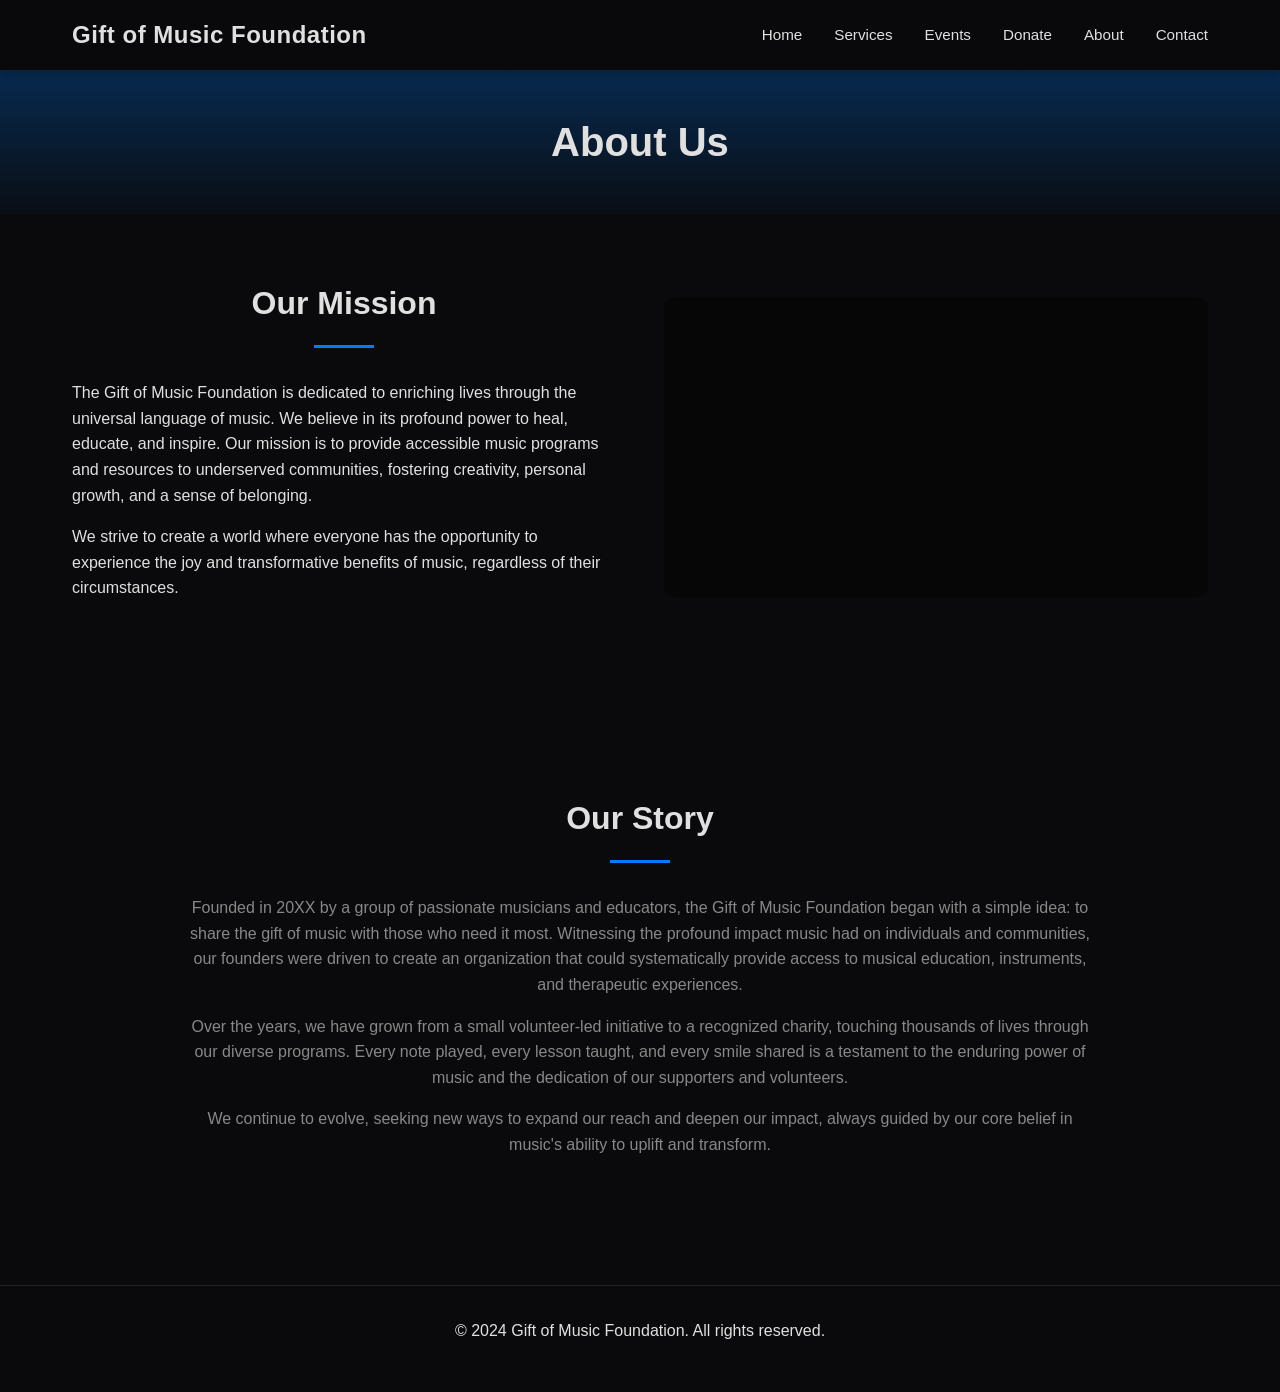
==== about.html @ 16e1e42f "Add files via upload" ====
<!DOCTYPE html>
<html lang="en">
<head>
    <meta charset="UTF-8">
    <meta name="viewport" content="width=device-width, initial-scale=1.0">
    <title>Gift of Music Foundation - About</title>
    <link rel="stylesheet" href="styles.css">
</head>
<body>
    <nav class="navbar">
        <div class="container">
            <a href="index.html" class="logo">Gift of Music Foundation</a>
            <ul class="nav-links">
                <li><a href="index.html">Home</a></li>
                <li><a href="services.html">Services</a></li>
                <li><a href="events.html">Events</a></li>
                <li><a href="donate.html">Donate</a></li>
                <li><a href="about.html">About</a></li>
                <li><a href="contact.html">Contact</a></li>
            </ul>
            <div class="hamburger">
                <span class="bar"></span>
                <span class="bar"></span>
                <span class="bar"></span>
            </div>
        </div>
    </nav>

    <header class="page-title-banner about-title">
        <div class="container">
            <h1>About Us</h1>
        </div>
    </header>

    <section class="content-section mission-section">
        <div class="container split-layout">
            <div class="content-text">
                <h2>Our Mission</h2>
                <p>The Gift of Music Foundation is dedicated to enriching lives through the universal language of music. We believe in its profound power to heal, educate, and inspire. Our mission is to provide accessible music programs and resources to underserved communities, fostering creativity, personal growth, and a sense of belonging.</p>
                <p>We strive to create a world where everyone has the opportunity to experience the joy and transformative benefits of music, regardless of their circumstances.</p>
            </div>
            <div class="content-image">
                <div class="image-placeholder"></div>
            </div>
        </div>
    </section>

    <section class="content-section story-section">
        <div class="container">
            <h2>Our Story</h2>
            <p>Founded in 20XX by a group of passionate musicians and educators, the Gift of Music Foundation began with a simple idea: to share the gift of music with those who need it most. Witnessing the profound impact music had on individuals and communities, our founders were driven to create an organization that could systematically provide access to musical education, instruments, and therapeutic experiences.</p>
            <p>Over the years, we have grown from a small volunteer-led initiative to a recognized charity, touching thousands of lives through our diverse programs. Every note played, every lesson taught, and every smile shared is a testament to the enduring power of music and the dedication of our supporters and volunteers.</p>
            <p>We continue to evolve, seeking new ways to expand our reach and deepen our impact, always guided by our core belief in music's ability to uplift and transform.</p>
        </div>
    </section>

    <footer class="footer">
        <div class="container">
            <p>&copy; 2024 Gift of Music Foundation. All rights reserved.</p>
        </div>
    </footer>

    <script>
        const hamburger = document.querySelector(".hamburger");
        const navLinks = document.querySelector(".nav-links");
        const navbar = document.querySelector(".navbar");

        hamburger.addEventListener("click", () => {
            navLinks.classList.toggle("active");
        });

        // Close menu when clicking outside
        document.addEventListener("click", (e) => {
            if (!navbar.contains(e.target)) {
                navLinks.classList.remove("active");
            }
        });

        // Close menu when clicking a nav link
        const navLinkItems = document.querySelectorAll(".nav-links a");
        navLinkItems.forEach(link => {
            link.addEventListener("click", () => {
                navLinks.classList.remove("active");
            });
        });

        const sections = document.querySelectorAll(".content-section, .preview-section");

        const observerOptions = {
            root: null,
            rootMargin: "0px",
            threshold: 0.1
        };

        const sectionObserver = new IntersectionObserver((entries, observer) => {
            entries.forEach(entry => {
                if (entry.isIntersecting) {
                    entry.target.classList.add("visible");
                    observer.unobserve(entry.target);
                }
            });
        }, observerOptions);

        sections.forEach(section => {
            sectionObserver.observe(section);
        });
    </script>
</body>
</html>
---- styles.css ----
/* Global Styles */
:root {
    --dark-background: #0a0a0c;
    --text-color-light: #e0e0e0;
    --text-color-dark: #888888;
    --accent-color: #007bff; /* Electric Blue */
    --gradient-start: rgba(0, 123, 255, 0.4); /* Accent with transparency */
    --gradient-end: rgba(0, 123, 255, 0.05);
    --border-color: rgba(255, 255, 255, 0.1);
    --card-background: rgba(18, 18, 20, 0.8);
    --hover-glow: 0 0 15px var(--accent-color), 0 0 30px var(--accent-color);
    --transition-speed: 0.3s ease-in-out;
}

* {
    margin: 0;
    padding: 0;
    box-sizing: border-box;
}

html {
    scroll-behavior: smooth;
    scroll-padding-top: 80px; /* Offset for fixed navbar */
}

body {
    font-family: -apple-system, BlinkMacSystemFont, "Segoe UI", Roboto, Helvetica, Arial, sans-serif, "Apple Color Emoji", "Segoe UI Emoji", "Segoe UI Symbol";
    background-color: var(--dark-background);
    color: var(--text-color-light);
    line-height: 1.6;
    overflow-x: hidden;
    padding-top: 70px; /* Space for fixed navbar */
}

.container {
    max-width: 1200px;
    margin: 0 auto;
    padding: 0 2rem;
}

h1, h2, h3, h4, h5, h6 {
    color: var(--text-color-light);
    margin-bottom: 1rem;
    font-weight: 700;
    scroll-margin-top: 80px; /* Offset for fixed navbar */
}

h1 {
    font-size: 3rem;
    line-height: 1.2;
}

h2 {
    font-size: 2rem;
    margin-top: 0;
    margin-bottom: 1.5rem;
}

h3 {
    font-size: 1.4rem;
}

p {
    margin-bottom: 1rem;
    color: var(--text-color-light);
}

a {
    color: var(--accent-color);
    text-decoration: none;
    transition: color var(--transition-speed);
}

a:hover {
    color: #4da6ff;
}

.btn {
    display: inline-block;
    padding: 0.75rem 1.5rem;
    border-radius: 6px;
    font-weight: 600;
    text-transform: uppercase;
    transition: all var(--transition-speed);
    border: none;
    cursor: pointer;
    font-size: 0.9rem;
    letter-spacing: 0.5px;
}

.btn.primary {
    background-color: #05070A;
    color: white;
    border: 1px solid rgba(255, 255, 255, 0.2);
    box-shadow: 0 4px 15px rgba(0, 0, 0, 0.3);
}

.btn.primary:hover {
    transform: translateY(-2px);
    box-shadow: 0 0 20px rgba(255, 255, 255, 0.3), 0 4px 15px rgba(0, 0, 0, 0.4);
    border-color: rgba(255, 255, 255, 0.4);
}

.btn.secondary {
    background-color: transparent;
    color: white;
    border: 1px solid rgba(255, 255, 255, 0.5);
}

.btn.secondary:hover {
    background-color: rgba(255, 255, 255, 0.1);
    border-color: rgba(255, 255, 255, 0.8);
    transform: translateY(-2px);
    box-shadow: 0 0 15px rgba(255, 255, 255, 0.2);
}

.btn.tertiary {
    background-color: rgba(255, 255, 255, 0.08);
    color: var(--text-color-light);
    border: 1px solid var(--border-color);
}

.btn.tertiary:hover {
    background-color: rgba(255, 255, 255, 0.15);
    transform: translateY(-2px);
}

/* Navbar */
.navbar {
    position: fixed;
    top: 0;
    left: 0;
    width: 100%;
    background-color: rgba(10, 10, 12, 0.95);
    padding: 1rem 0;
    z-index: 1000;
    box-shadow: 0 2px 10px rgba(0, 0, 0, 0.3);
    backdrop-filter: blur(10px);
}

.navbar .container {
    display: flex;
    justify-content: space-between;
    align-items: center;
    position: relative;
}

.navbar .logo {
    color: var(--text-color-light);
    font-size: 1.5rem;
    font-weight: 700;
    text-decoration: none;
    letter-spacing: 0.5px;
}

.nav-links {
    list-style: none;
    display: flex;
}

.nav-links li {
    margin-left: 2rem;
}

.nav-links a {
    color: var(--text-color-light);
    font-weight: 500;
    position: relative;
    padding-bottom: 5px;
    font-size: 0.95rem;
}

.nav-links a::after {
    content: "";
    position: absolute;
    left: 0;
    bottom: 0;
    width: 0;
    height: 2px;
    background-color: var(--accent-color);
    transition: width var(--transition-speed);
}

.nav-links a:hover::after {
    width: 100%;
}

.hamburger {
    display: none;
    flex-direction: column;
    cursor: pointer;
    position: absolute;
    top: 50%;
    right: 20px;
    transform: translateY(-50%);
    z-index: 1001;
}

.hamburger .bar {
    width: 25px;
    height: 3px;
    background-color: var(--text-color-light);
    margin: 4px 0;
    transition: var(--transition-speed);
}

/* Hero Sections - ONLY home page hero is full screen */
.hero-section {
    height: 100vh;
    display: flex;
    justify-content: center;
    align-items: center;
    text-align: center;
    color: white;
    position: relative;
    overflow: hidden;
    padding-top: 6rem;
    background: url("https://images.unsplash.com/photo-1511379938547-c1f69419868d?fit=crop&w=1920&q=80") center center/cover no-repeat;
}

.hero-section::before {
    content: "";
    position: absolute;
    top: 0;
    left: 0;
    width: 100%;
    height: 100%;
    background: linear-gradient(180deg, rgba(0, 0, 0, 0.7) 0%, rgba(0, 0, 0, 0.5) 100%);
    z-index: 1;
    opacity: 0.9;
}

.hero-section .container {
    position: relative;
    z-index: 2;
    max-width: 800px;
}

.hero-section h1 {
    font-size: 3.5rem;
    margin-bottom: 1.5rem;
}

.hero-section p {
    font-size: 1.3rem;
    margin-bottom: 2rem;
    color: var(--text-color-light);
}

.hero-buttons .btn {
    margin: 0 0.5rem;
}

/* Page Title Banner - Simple, not full screen */
.page-title-banner {
    background: linear-gradient(180deg, var(--gradient-start) 0%, var(--gradient-end) 100%);
    padding: 3rem 0;
    text-align: center;
    position: relative;
    overflow: hidden;
}

.page-title-banner::before {
    content: "";
    position: absolute;
    top: 0;
    left: 0;
    width: 100%;
    height: 100%;
    background: linear-gradient(180deg, var(--gradient-start) 0%, var(--gradient-end) 100%);
    z-index: 1;
    opacity: 0.7;
}

.page-title-banner .container {
    position: relative;
    z-index: 2;
}

.page-title-banner h1 {
    font-size: 2.5rem;
    margin-bottom: 0;
}

/* Specific Page Title Backgrounds */
.about-title {
    background: url("https://images.unsplash.com/photo-1507525428034-b723cf961c3e?fit=crop&w=1920&q=80") center center/cover no-repeat;
}

.services-title {
    background: url("https://images.unsplash.com/photo-1453835606403-99b369192534?fit=crop&w=1920&q=80") center center/cover no-repeat;
}

.events-title {
    background: url("https://images.unsplash.com/photo-1540305751624-94676644f77c?fit=crop&w=1920&q=80") center center/cover no-repeat;
}

.donate-title {
    background: url("https://images.unsplash.com/photo-1532629399-cf57e7a3311e?fit=crop&w=1920&q=80") center center/cover no-repeat;
}

.contact-title {
    background: url("https://images.unsplash.com/photo-1596526131078-83d8407865c3?fit=crop&w=1920&q=80") center center/cover no-repeat;
}

/* Content Sections - Normal flow, no vertical centering */
.content-section {
    padding: 4rem 0;
    background-color: var(--dark-background);
    opacity: 0;
    transform: translateY(20px);
    transition: opacity 0.8s ease-out, transform 0.8s ease-out;
}

.content-section.visible {
    opacity: 1;
    transform: translateY(0);
}

.content-section h2 {
    text-align: center;
    margin-bottom: 2rem;
    position: relative;
}

.content-section h2::after {
    content: "";
    display: block;
    width: 60px;
    height: 3px;
    background-color: var(--accent-color);
    margin: 1rem auto 0;
}

/* Home Page Sections */
.preview-section {
    padding: 4rem 0;
    text-align: center;
    background-color: var(--dark-background);
}

.preview-section h2 {
    font-size: 2rem;
    margin-bottom: 1.5rem;
}

.preview-section p {
    max-width: 700px;
    margin: 0 auto 1.5rem;
    font-size: 1.05rem;
    color: var(--text-color-dark);
}

/* About Page */
.mission-section .split-layout {
    display: flex;
    align-items: center;
    gap: 3rem;
    margin-bottom: 3rem;
}

.mission-section .content-text {
    flex: 1;
}

.mission-section .content-image {
    flex: 1;
    min-height: 300px;
    background: url("https://images.unsplash.com/photo-1514320291840-2e0a9bf2a9ae?fit=crop&w=800&q=80") center center/cover no-repeat;
    border-radius: 10px;
    position: relative;
    overflow: hidden;
}

.mission-section .content-image::before {
    content: "";
    position: absolute;
    top: 0;
    left: 0;
    width: 100%;
    height: 100%;
    background: rgba(0, 0, 0, 0.4);
    border-radius: 10px;
}

.image-placeholder {
    display: none;
}

.story-section p {
    max-width: 900px;
    margin: 0 auto 1rem;
    text-align: center;
    color: var(--text-color-dark);
}

/* Services Page */
.services-section .container {
    display: grid;
    grid-template-columns: repeat(auto-fit, minmax(280px, 1fr));
    gap: 1.5rem;
}

.service-card {
    background-color: var(--card-background);
    border: 1px solid var(--border-color);
    border-radius: 12px;
    padding: 2rem;
    text-align: left;
    transition: transform var(--transition-speed), box-shadow var(--transition-speed);
    position: relative;
    overflow: hidden;
}

.service-card::before {
    content: "";
    position: absolute;
    top: -50%;
    left: -50%;
    width: 200%;
    height: 200%;
    background: radial-gradient(circle at center, rgba(0, 123, 255, 0.1) 0%, transparent 70%);
    transition: transform 0.5s ease-out;
    opacity: 0;
    z-index: 0;
}

.service-card:hover::before {
    transform: scale(1.1);
    opacity: 1;
}

.service-card:hover {
    transform: translateY(-8px);
    box-shadow: var(--hover-glow);
}

.service-card h3 {
    color: var(--accent-color);
    margin-bottom: 0.8rem;
    font-size: 1.3rem;
    position: relative;
    z-index: 1;
}

.service-card p {
    color: var(--text-color-dark);
    position: relative;
    z-index: 1;
    font-size: 0.95rem;
    line-height: 1.6;
}

/* Events Page */
.events-section .container {
    display: grid;
    grid-template-columns: repeat(auto-fit, minmax(300px, 1fr));
    gap: 1.5rem;
}

.event-card {
    background-color: var(--card-background);
    border: 1px solid var(--border-color);
    border-radius: 12px;
    padding: 1.8rem;
    text-align: left;
    transition: transform var(--transition-speed), box-shadow var(--transition-speed);
    position: relative;
}

.event-card:hover {
    transform: translateY(-8px);
    box-shadow: var(--hover-glow);
}

.event-date {
    display: inline-block;
    color: var(--accent-color);
    font-size: 0.85rem;
    margin-bottom: 0.8rem;
    font-weight: 600;
    padding: 0.3rem 0.8rem;
    background: rgba(0, 123, 255, 0.1);
    border-radius: 4px;
}

.event-card h3 {
    margin-bottom: 0.6rem;
    color: var(--text-color-light);
    font-size: 1.2rem;
}

.event-card p {
    color: var(--text-color-dark);
    margin-bottom: 1.2rem;
    font-size: 0.95rem;
    line-height: 1.5;
}

/* Donate Page */
.donate-explanation-section p {
    max-width: 800px;
    margin: 0 auto 1rem;
    color: var(--text-color-dark);
    text-align: center;
}

.donation-amounts {
    display: flex;
    justify-content: center;
    gap: 1rem;
    margin-top: 2rem;
    flex-wrap: wrap;
}

.amount-btn {
    background-color: rgba(255, 255, 255, 0.08);
    color: var(--text-color-light);
    border: 1px solid var(--border-color);
    padding: 0.8rem 1.5rem;
    border-radius: 6px;
    font-size: 1.1rem;
    font-weight: 600;
    cursor: pointer;
    transition: all var(--transition-speed);
}

.amount-btn:hover {
    background-color: rgba(255, 255, 255, 0.15);
    border-color: var(--accent-color);
    transform: translateY(-2px);
}

.amount-btn.selected {
    background-color: var(--accent-color);
    border-color: var(--accent-color);
    color: white;
    box-shadow: 0 4px 15px rgba(0, 123, 255, 0.4);
}

.custom-amount {
    margin-top: 2rem;
    display: flex;
    flex-direction: column;
    align-items: center;
}

.custom-amount label {
    font-size: 1rem;
    margin-bottom: 0.5rem;
}

.custom-amount input[type="number"] {
    background-color: rgba(255, 255, 255, 0.08);
    border: 1px solid var(--border-color);
    border-radius: 6px;
    padding: 0.8rem 1rem;
    font-size: 1rem;
    color: var(--text-color-light);
    width: 100%;
    max-width: 180px;
    text-align: center;
}

.custom-amount input[type="number"]:focus {
    outline: none;
    border-color: var(--accent-color);
    box-shadow: 0 0 0 2px rgba(0, 123, 255, 0.4);
}

.donate-now-btn {
    margin-top: 2rem;
}

.donate-button-wrapper {
    display: flex;
    justify-content: center;
}

/* Contact Page */
.contact-details {
    margin-bottom: 2rem;
}

.contact-info-section p {
    max-width: 700px;
    margin: 0 auto 1rem;
    text-align: center;
    line-height: 1.7;
}

.contact-details p {
    font-size: 1.05rem;
    margin-bottom: 0.8rem;
    color: var(--text-color-dark);
    text-align: center;
}

.contact-form {
    display: flex;
    flex-direction: column;
    gap: 1.2rem;
    margin-top: 2rem;
    max-width: 600px;
    margin-left: auto;
    margin-right: auto;
}

.form-group {
    text-align: left;
}

.form-group label {
    display: block;
    margin-bottom: 0.5rem;
    font-weight: 500;
    color: var(--text-color-light);
    font-size: 0.95rem;
}

.form-group input[type="text"],
.form-group input[type="email"],
.form-group textarea {
    width: 100%;
    padding: 0.8rem 1rem;
    background-color: rgba(255, 255, 255, 0.08);
    border: 1px solid var(--border-color);
    border-radius: 6px;
    color: var(--text-color-light);
    font-size: 1rem;
    transition: border-color var(--transition-speed), box-shadow var(--transition-speed);
}

.form-group input[type="text"]:focus,
.form-group input[type="email"]:focus,
.form-group textarea:focus {
    outline: none;
    border-color: var(--accent-color);
    box-shadow: 0 0 0 2px rgba(0, 123, 255, 0.4);
}

.form-group textarea {
    resize: vertical;
    min-height: 120px;
}

/* Footer */
.footer {
    background-color: rgba(10, 10, 12, 0.95);
    color: var(--text-color-dark);
    text-align: center;
    padding: 2rem 0;
    margin-top: 3rem;
    border-top: 1px solid var(--border-color);
}

/* Responsiveness */
@media (max-width: 768px) {
    .navbar .container {
        flex-wrap: wrap;
    }

    .navbar .logo {
        width: auto;
        text-align: left;
        margin-bottom: 0;
        font-size: 1.2rem;
    }

    .nav-links {
        flex-direction: column;
        width: 100%;
        display: none;
        text-align: center;
        position: absolute;
        top: 100%;
        left: 0;
        background-color: rgba(10, 10, 12, 0.98);
        padding: 1rem 0;
        box-shadow: 0 4px 10px rgba(0, 0, 0, 0.3);
        z-index: 999;
    }

    .nav-links.active {
        display: flex;
    }

    .nav-links li {
        margin: 0.5rem 0;
    }

    .hamburger {
        display: flex;
    }

    .hero-section h1 {
        font-size: 2.5rem;
    }

    .hero-section p {
        font-size: 1.1rem;
    }

    .page-title-banner h1 {
        font-size: 2rem;
    }

    .page-title-banner {
        padding: 2.5rem 0;
    }

    .hero-buttons .btn {
        margin: 0.5rem 0;
        width: 80%;
        max-width: 280px;
    }

    .mission-section .split-layout {
        flex-direction: column;
        gap: 2rem;
    }

    .mission-section .content-image {
        min-height: 250px;
    }

    .services-section .container, .events-section .container {
        grid-template-columns: 1fr;
    }

    .donation-amounts {
        flex-direction: column;
        align-items: center;
    }

    .amount-btn {
        width: 80%;
        max-width: 250px;
    }
}

/* Fade-in effect */
.content-section, .preview-section {
    opacity: 0;
    transform: translateY(20px);
    transition: opacity 0.8s ease-out, transform 0.8s ease-out;
}

.content-section.visible, .preview-section.visible {
    opacity: 1;
    transform: translateY(0);
}
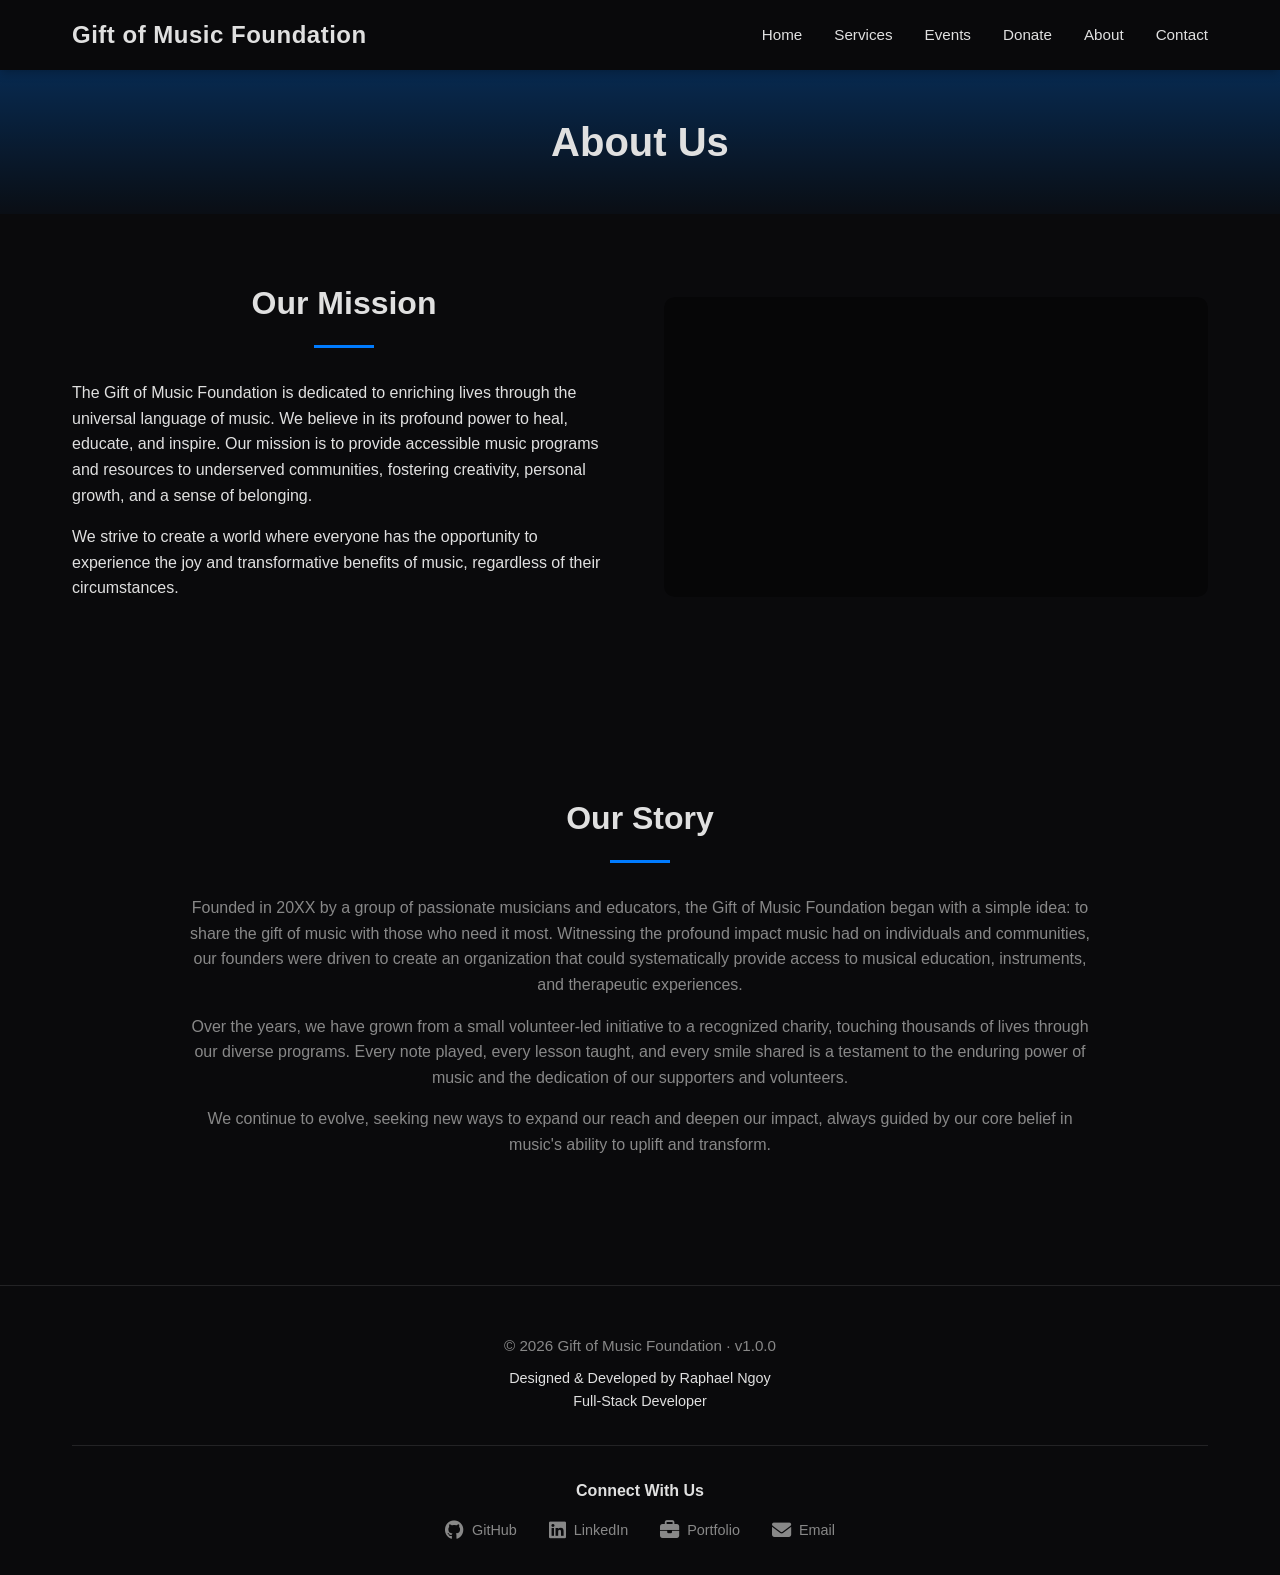
==== commit e5c44fe9: "Add files via upload" ====
--- a/about.html
+++ b/about.html
@@ -5,6 +5,7 @@
     <meta name="viewport" content="width=device-width, initial-scale=1.0">
     <title>Gift of Music Foundation - About</title>
     <link rel="stylesheet" href="styles.css">
+    <link rel="stylesheet" href="https://cdnjs.cloudflare.com/ajax/libs/font-awesome/6.4.0/css/all.min.css">
 </head>
 <body>
     <nav class="navbar">
@@ -55,8 +56,32 @@
     </section>
 
     <footer class="footer">
-        <div class="container">
-            <p>&copy; 2024 Gift of Music Foundation. All rights reserved.</p>
+        <div class="footer-content">
+            <div class="footer-branding">
+                <p>&copy; 2026 Gift of Music Foundation · v1.0.0</p>
+                <p class="developer">Designed & Developed by Raphael Ngoy<br>Full-Stack Developer</p>
+            </div>
+            <div class="footer-social">
+                <h4>Connect With Us</h4>
+                <div class="social-links">
+                    <a href="https://github.com" target="_blank" rel="noopener noreferrer" class="social-link">
+                        <i class="fab fa-github"></i>
+                        <span>GitHub</span>
+                    </a>
+                    <a href="https://www.linkedin.com/in/raphael-ngoy-a049a927b-a049a927b?utm_source=share_via&utm_content=profile&utm_medium=member_ios" target="_blank" rel="noopener noreferrer" class="social-link">
+                        <i class="fab fa-linkedin"></i>
+                        <span>LinkedIn</span>
+                    </a>
+                    <a href="https://www.upwork.com/freelancers/~your-profile" target="_blank" rel="noopener noreferrer" class="social-link">
+                        <i class="fas fa-briefcase"></i>
+                        <span>Portfolio</span>
+                    </a>
+                    <a href="mailto:your-email@example.com" class="social-link">
+                        <i class="fas fa-envelope"></i>
+                        <span>Email</span>
+                    </a>
+                </div>
+            </div>
         </div>
     </footer>
 
--- a/styles.css
+++ b/styles.css
@@ -648,10 +648,77 @@
 .footer {
     background-color: rgba(10, 10, 12, 0.95);
     color: var(--text-color-dark);
-    text-align: center;
-    padding: 2rem 0;
+    padding: 3rem 0 2rem;
     margin-top: 3rem;
     border-top: 1px solid var(--border-color);
+}
+
+.footer-content {
+    max-width: 1200px;
+    margin: 0 auto;
+    padding: 0 2rem;
+    text-align: center;
+}
+
+.footer-branding {
+    margin-bottom: 2rem;
+}
+
+.footer-branding p {
+    margin-bottom: 0.5rem;
+    font-size: 0.95rem;
+    color: var(--text-color-dark);
+}
+
+.footer-branding .version {
+    font-size: 0.85rem;
+    color: var(--text-color-dark);
+    opacity: 0.8;
+}
+
+.footer-branding .developer {
+    font-size: 0.9rem;
+    color: var(--text-color-light);
+    margin-top: 0.5rem;
+}
+
+.footer-social {
+    margin-top: 2rem;
+    padding-top: 2rem;
+    border-top: 1px solid var(--border-color);
+}
+
+.footer-social h4 {
+    font-size: 1rem;
+    margin-bottom: 1rem;
+    color: var(--text-color-light);
+}
+
+.social-links {
+    display: flex;
+    justify-content: center;
+    align-items: center;
+    gap: 2rem;
+    flex-wrap: wrap;
+}
+
+.social-link {
+    display: flex;
+    align-items: center;
+    gap: 0.5rem;
+    color: var(--text-color-dark);
+    text-decoration: none;
+    font-size: 0.9rem;
+    transition: all var(--transition-speed);
+}
+
+.social-link:hover {
+    color: var(--accent-color);
+    transform: translateY(-2px);
+}
+
+.social-link i {
+    font-size: 1.2rem;
 }
 
 /* Responsiveness */
